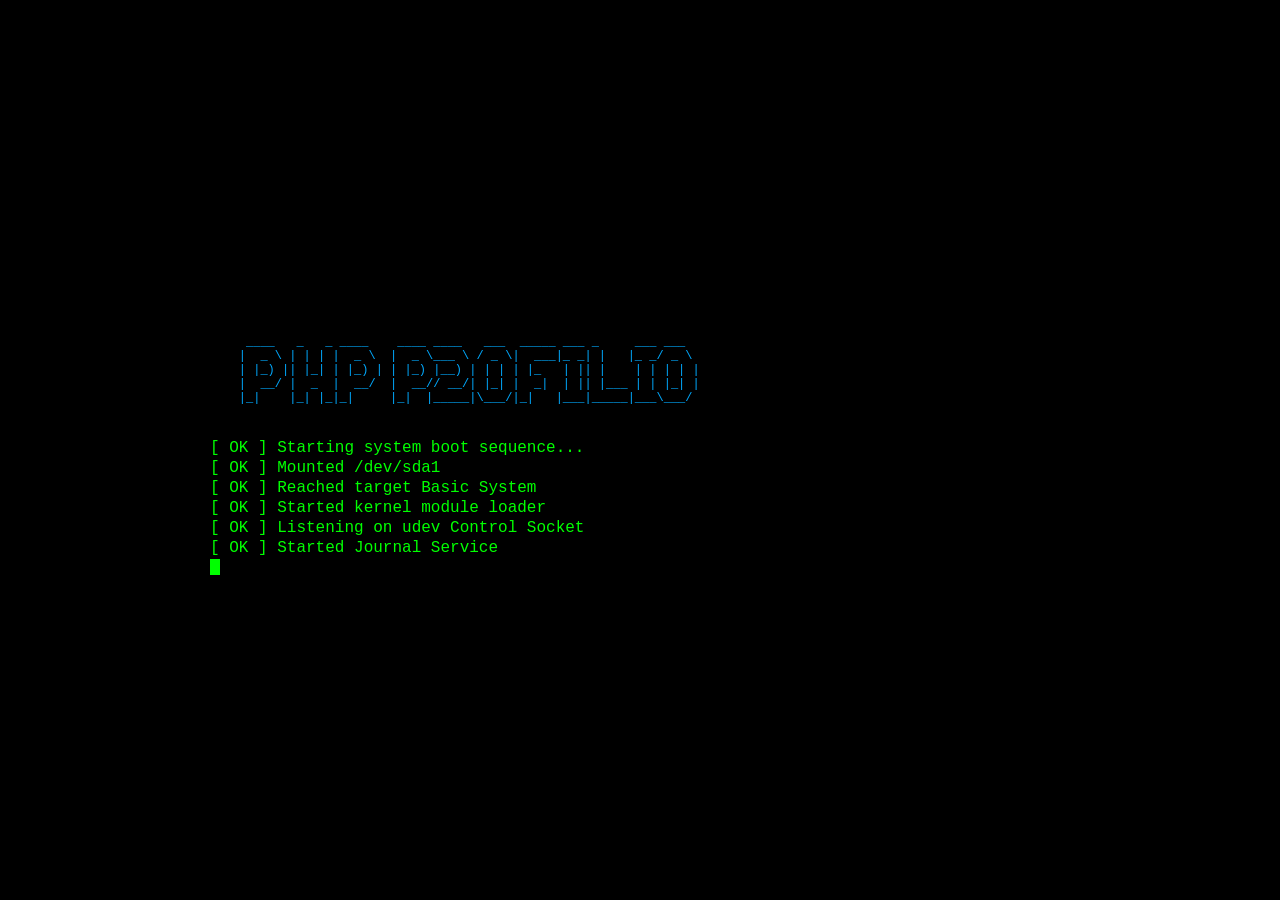
==== loader.html @ 9e304146 "feat: add interactive tech orbit, life journey timeline, and music player components" ====
<!DOCTYPE html>
<html lang="en">
<head>
    <meta charset="UTF-8">
    <meta name="viewport" content="width=device-width, initial-scale=1.0">
    <title>Booting System...</title>
    <style>
        * {
            margin: 0;
            padding: 0;
            box-sizing: border-box;
        }

        body {
            font-family: 'Courier New', monospace;
            background: #000;
            color: #0f0;
            overflow: hidden;
            display: flex;
            align-items: center;
            justify-content: center;
            height: 100vh;
        }

        .terminal {
            width: 90%;
            max-width: 900px;
            padding: 20px;
        }

        .line {
            margin: 2px 0;
            opacity: 0;
            animation: fadeIn 0.1s forwards;
        }

        @keyframes fadeIn {
            to {
                opacity: 1;
            }
        }

        .cursor {
            display: inline-block;
            width: 10px;
            height: 16px;
            background: #0f0;
            animation: blink 0.8s infinite;
        }

        @keyframes blink {
            0%, 50% {
                opacity: 1;
            }
            51%, 100% {
                opacity: 0;
            }
        }

        .success {
            color: #0f0;
        }

        .error {
            color: #f00;
        }

        .warning {
            color: #ff0;
        }

        .info {
            color: #0af;
        }

        .boot-logo {
            color: #0af;
            font-size: 12px;
            margin-bottom: 20px;
            white-space: pre;
        }
    </style>
</head>
<body>
    <div class="terminal" id="terminal">
        <div class="boot-logo">
     ____   _   _ ____    ____ ____   ___  _____ ___ _     ___ ___  
    |  _ \ | | | |  _ \  |  _ \___ \ / _ \|  ___|_ _| |   |_ _/ _ \ 
    | |_) || |_| | |_) | | |_) |__) | | | | |_   | || |    | | | | |
    |  __/ |  _  |  __/  |  __// __/| |_| |  _|  | || |___ | | |_| |
    |_|    |_| |_|_|     |_|  |_____|\___/|_|   |___|_____|___\___/ 
        </div>
        <div id="output"></div>
        <span class="cursor"></span>
    </div>

    <script>
        const bootSequence = [
            { text: '[  OK  ] Starting system boot sequence...', delay: 100, class: 'success' },
            { text: '[  OK  ] Mounted /dev/sda1', delay: 150, class: 'success' },
            { text: '[  OK  ] Reached target Basic System', delay: 100, class: 'success' },
            { text: '[  OK  ] Started kernel module loader', delay: 120, class: 'success' },
            { text: '[  OK  ] Listening on udev Control Socket', delay: 80, class: 'success' },
            { text: '[  OK  ] Started Journal Service', delay: 90, class: 'success' },
            { text: '[ INFO ] Loading portfolio components...', delay: 200, class: 'info' },
            { text: '[  OK  ] Initialized audio subsystem', delay: 150, class: 'success' },
            { text: '[  OK  ] Loaded music library (10 tracks)', delay: 180, class: 'success' },
            { text: '[ INFO ] Artists: Ajeng Febria, Avenged Sevenfold, Rebellion Rose, Virgoun, SHA, Tony Q Rastafara', delay: 200, class: 'info' },
            { text: '[  OK  ] Started network manager', delay: 100, class: 'success' },
            { text: '[  OK  ] Reached target Network', delay: 120, class: 'success' },
            { text: '[ INFO ] Preparing music player interface...', delay: 250, class: 'info' },
            { text: '[  OK  ] Started Spotify-like UI service', delay: 180, class: 'success' },
            { text: '[  OK  ] Reached target Multi-User System', delay: 150, class: 'success' },
            { text: '[ INFO ] All systems operational', delay: 200, class: 'success' },
            { text: '', delay: 300 },
            { text: 'Welcome to PHP Portfolio Music Player', delay: 100, class: 'info' },
            { text: 'Loading interface...', delay: 500, class: 'info' },
        ];

        const output = document.getElementById('output');
        let currentLine = 0;

        function printLine() {
            if (currentLine < bootSequence.length) {
                const { text, delay, class: className } = bootSequence[currentLine];
                
                const line = document.createElement('div');
                line.className = `line ${className || ''}`;
                line.textContent = text;
                output.appendChild(line);
                
                currentLine++;
                setTimeout(printLine, delay);
            } else {
                setTimeout(() => {
                    window.location.href = 'music-player.html';
                }, 1000);
            }
        }

        window.addEventListener('DOMContentLoaded', () => {
            setTimeout(printLine, 500);
        });
    </script>
</body>
</html>
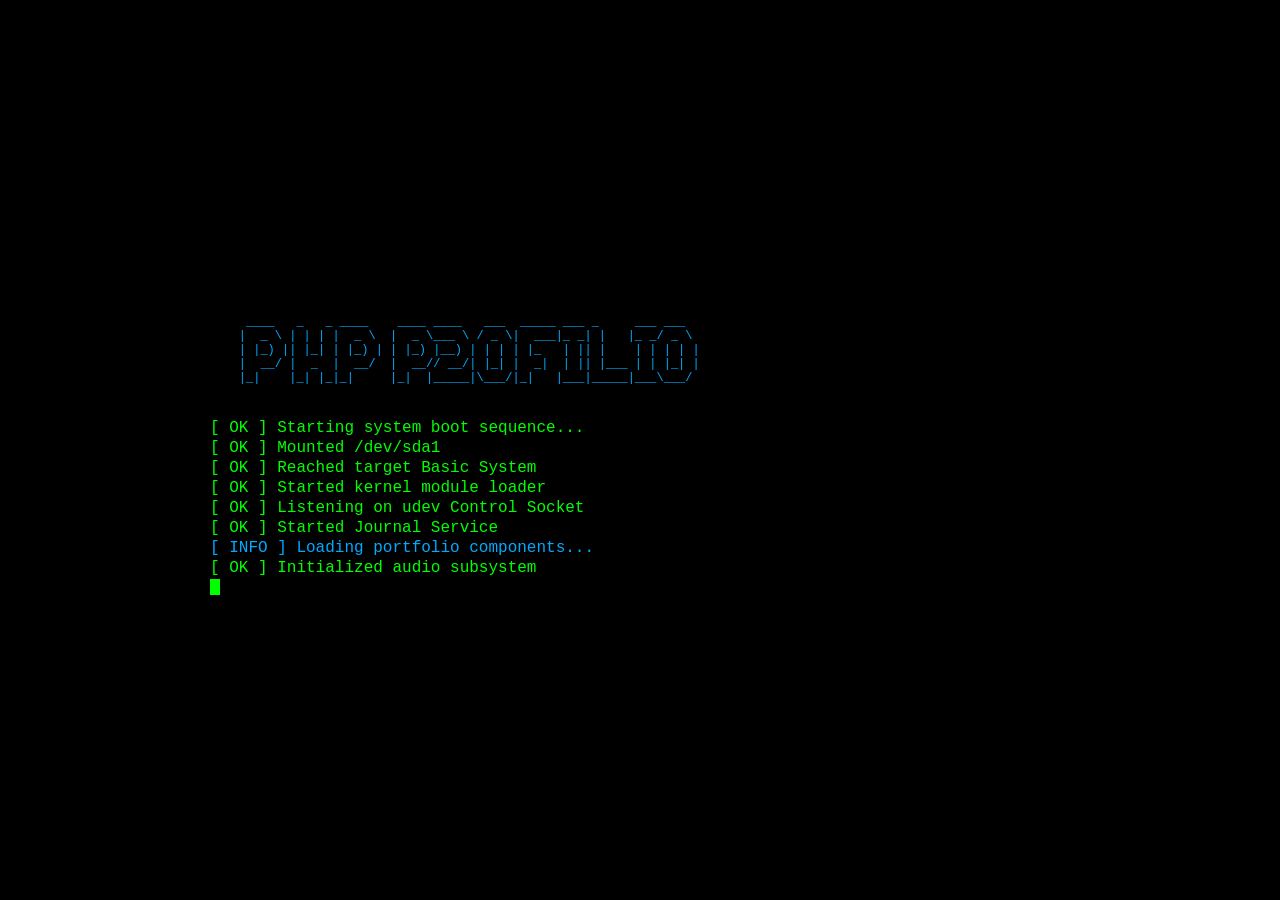
==== commit 71fd39f4: "feat: fix loader redirect to portfolio + add Music Dashboard CTA - Fix loader.html: redirect to inde" ====
--- a/loader.html
+++ b/loader.html
@@ -133,7 +133,7 @@
                 setTimeout(printLine, delay);
             } else {
                 setTimeout(() => {
-                    window.location.href = 'music-player.html';
+                    window.location.href = 'index.html?loaded=true';
                 }, 1000);
             }
         }
